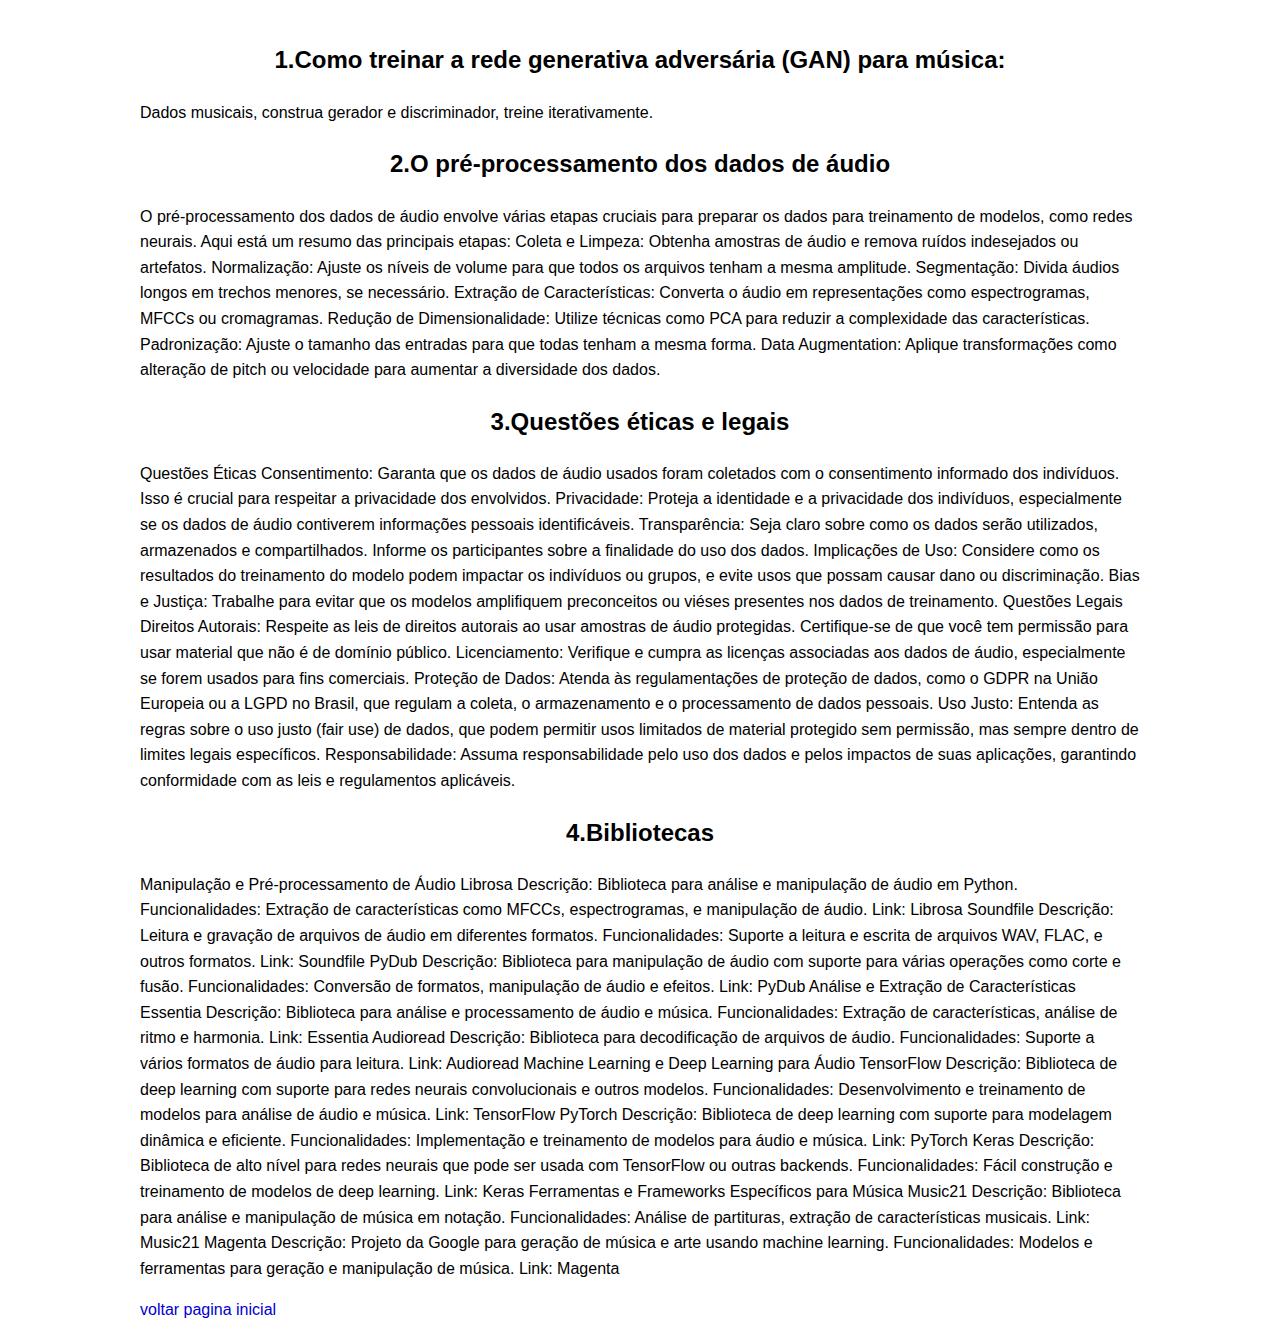
==== ia/s18.html @ 1be2ae22 "Add files via upload" ====
<!DOCTYPE html>
<html lang="pt-br">
<head>
    <meta charset="UTF-8">
    <meta name="viewport" content="width=device-width, initial-scale=1.0">
    <link rel="stylesheet" href="../style.css">
    <title>s17 - ia</title>
</head>
<body>
    <div class="conteúdo-artigo">
 <h1></h1>
 <p></p>

 <h2>1.Como treinar a rede generativa adversária (GAN) para música:</h2>
<p>Dados musicais, construa gerador e discriminador, treine iterativamente.</p>

<h2>2.O pré-processamento dos dados de áudio</h2>
<p>O pré-processamento dos dados de áudio envolve várias etapas cruciais para preparar os dados para treinamento de modelos, como redes neurais. Aqui está um resumo das principais etapas:

    Coleta e Limpeza: Obtenha amostras de áudio e remova ruídos indesejados ou artefatos.
    Normalização: Ajuste os níveis de volume para que todos os arquivos tenham a mesma amplitude.
    Segmentação: Divida áudios longos em trechos menores, se necessário.
    Extração de Características: Converta o áudio em representações como espectrogramas, MFCCs ou cromagramas.
    Redução de Dimensionalidade: Utilize técnicas como PCA para reduzir a complexidade das características.
    Padronização: Ajuste o tamanho das entradas para que todas tenham a mesma forma.
    Data Augmentation: Aplique transformações como alteração de pitch ou velocidade para aumentar a diversidade dos dados.</p>

<h2>3.Questões éticas e legais</h2>
<p>Questões Éticas
    Consentimento: Garanta que os dados de áudio usados foram coletados com o consentimento informado dos indivíduos. Isso é crucial para respeitar a privacidade dos envolvidos.
    
    Privacidade: Proteja a identidade e a privacidade dos indivíduos, especialmente se os dados de áudio contiverem informações pessoais identificáveis.
    
    Transparência: Seja claro sobre como os dados serão utilizados, armazenados e compartilhados. Informe os participantes sobre a finalidade do uso dos dados.
    
    Implicações de Uso: Considere como os resultados do treinamento do modelo podem impactar os indivíduos ou grupos, e evite usos que possam causar dano ou discriminação.
    
    Bias e Justiça: Trabalhe para evitar que os modelos amplifiquem preconceitos ou viéses presentes nos dados de treinamento.
    
    Questões Legais
    Direitos Autorais: Respeite as leis de direitos autorais ao usar amostras de áudio protegidas. Certifique-se de que você tem permissão para usar material que não é de domínio público.
    
    Licenciamento: Verifique e cumpra as licenças associadas aos dados de áudio, especialmente se forem usados para fins comerciais.
    
    Proteção de Dados: Atenda às regulamentações de proteção de dados, como o GDPR na União Europeia ou a LGPD no Brasil, que regulam a coleta, o armazenamento e o processamento de dados pessoais.
    
    Uso Justo: Entenda as regras sobre o uso justo (fair use) de dados, que podem permitir usos limitados de material protegido sem permissão, mas sempre dentro de limites legais específicos.
    
    Responsabilidade: Assuma responsabilidade pelo uso dos dados e pelos impactos de suas aplicações, garantindo conformidade com as leis e regulamentos aplicáveis.</p>

<h2>4.Bibliotecas</h2>
<p>Manipulação e Pré-processamento de Áudio
    Librosa
    
    Descrição: Biblioteca para análise e manipulação de áudio em Python.
    Funcionalidades: Extração de características como MFCCs, espectrogramas, e manipulação de áudio.
    Link: Librosa
    Soundfile
    
    Descrição: Leitura e gravação de arquivos de áudio em diferentes formatos.
    Funcionalidades: Suporte a leitura e escrita de arquivos WAV, FLAC, e outros formatos.
    Link: Soundfile
    PyDub
    
    Descrição: Biblioteca para manipulação de áudio com suporte para várias operações como corte e fusão.
    Funcionalidades: Conversão de formatos, manipulação de áudio e efeitos.
    Link: PyDub
    Análise e Extração de Características
    Essentia
    
    Descrição: Biblioteca para análise e processamento de áudio e música.
    Funcionalidades: Extração de características, análise de ritmo e harmonia.
    Link: Essentia
    Audioread
    
    Descrição: Biblioteca para decodificação de arquivos de áudio.
    Funcionalidades: Suporte a vários formatos de áudio para leitura.
    Link: Audioread
    Machine Learning e Deep Learning para Áudio
    TensorFlow
    
    Descrição: Biblioteca de deep learning com suporte para redes neurais convolucionais e outros modelos.
    Funcionalidades: Desenvolvimento e treinamento de modelos para análise de áudio e música.
    Link: TensorFlow
    PyTorch
    
    Descrição: Biblioteca de deep learning com suporte para modelagem dinâmica e eficiente.
    Funcionalidades: Implementação e treinamento de modelos para áudio e música.
    Link: PyTorch
    Keras
    
    Descrição: Biblioteca de alto nível para redes neurais que pode ser usada com TensorFlow ou outras backends.
    Funcionalidades: Fácil construção e treinamento de modelos de deep learning.
    Link: Keras
    Ferramentas e Frameworks Específicos para Música
    Music21
    
    Descrição: Biblioteca para análise e manipulação de música em notação.
    Funcionalidades: Análise de partituras, extração de características musicais.
    Link: Music21
    Magenta
    
    Descrição: Projeto da Google para geração de música e arte usando machine learning.
    Funcionalidades: Modelos e ferramentas para geração e manipulação de música.
    Link: Magenta</p>

<p></p>
</div>
<a href="../index.html">voltar pagina inicial</a>
</body>
</html>
---- style.css ----
body {
    font-family: 'Segoe UI', Tahoma, Geneva, Verdana, sans-serif;
    line-height: 1.6;
    color: #000000;
    max-width: 1000px;
    margin: 0 auto;
    padding: 20px;
    background-color: #ffffff

 }
h1, h2 {
 color: #000000;
 text-align: center;
}
.lista-topico{
    background-color: #fff;
    border-radius: 15px;
    padding: 20px;
    margin-bottom: 30px;
}
.lista-topico:houver {
 transform: translateY(-5px);
}
ul {
    list-style-type: none;
    
}
li {
    margin-bottom: 15px;
    padding-left: 30px;
}
a {
    color: #0000d2;
    text-decoration: none;
}
.imagem-topico{
    width: 100%;
    height: 200px;
    object-fit: cover;
    border-bottom: 10px;
    margin-bottom: 15px;
}
/*estilo das paginas */

.conteudo-artigo {
    background-color: #fff;
    border-radius: 10px;
    padding: 30px;
}
.destaque{
    background-color: #ffffff7f;
    border-left: 8px solid #ffffff;
    border-radius: 10px;
    padding: 15px;
}
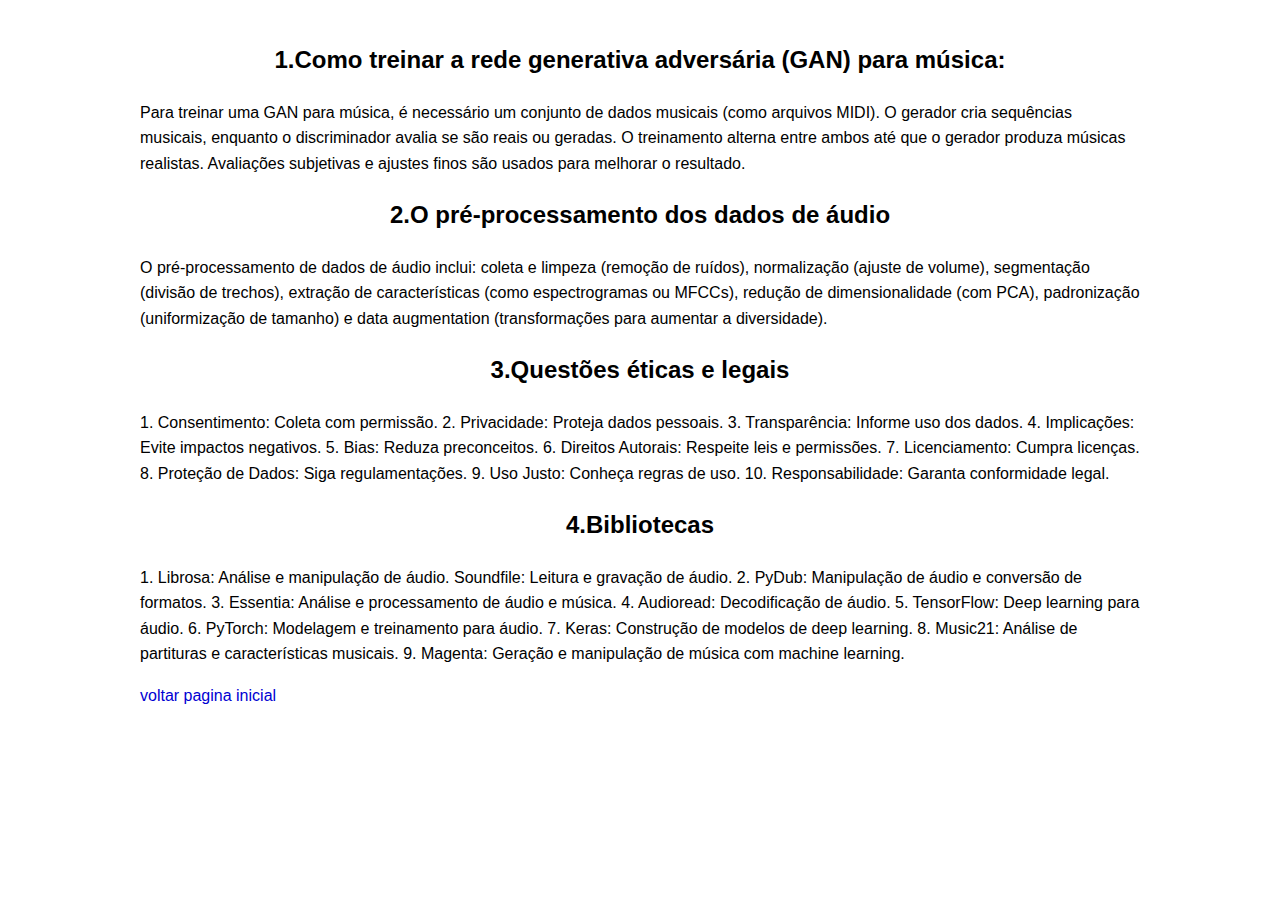
==== commit 57613adc: "Add files via upload" ====
--- a/ia/s18.html
+++ b/ia/s18.html
@@ -12,97 +12,16 @@
  <p></p>
 
  <h2>1.Como treinar a rede generativa adversária (GAN) para música:</h2>
-<p>Dados musicais, construa gerador e discriminador, treine iterativamente.</p>
+<p>Para treinar uma GAN para música, é necessário um conjunto de dados musicais (como arquivos MIDI). O gerador cria sequências musicais, enquanto o discriminador avalia se são reais ou geradas. O treinamento alterna entre ambos até que o gerador produza músicas realistas. Avaliações subjetivas e ajustes finos são usados para melhorar o resultado.</p>
 
 <h2>2.O pré-processamento dos dados de áudio</h2>
-<p>O pré-processamento dos dados de áudio envolve várias etapas cruciais para preparar os dados para treinamento de modelos, como redes neurais. Aqui está um resumo das principais etapas:
-
-    Coleta e Limpeza: Obtenha amostras de áudio e remova ruídos indesejados ou artefatos.
-    Normalização: Ajuste os níveis de volume para que todos os arquivos tenham a mesma amplitude.
-    Segmentação: Divida áudios longos em trechos menores, se necessário.
-    Extração de Características: Converta o áudio em representações como espectrogramas, MFCCs ou cromagramas.
-    Redução de Dimensionalidade: Utilize técnicas como PCA para reduzir a complexidade das características.
-    Padronização: Ajuste o tamanho das entradas para que todas tenham a mesma forma.
-    Data Augmentation: Aplique transformações como alteração de pitch ou velocidade para aumentar a diversidade dos dados.</p>
+<p>O pré-processamento de dados de áudio inclui: coleta e limpeza (remoção de ruídos), normalização (ajuste de volume), segmentação (divisão de trechos), extração de características (como espectrogramas ou MFCCs), redução de dimensionalidade (com PCA), padronização (uniformização de tamanho) e data augmentation (transformações para aumentar a diversidade).</p>
 
 <h2>3.Questões éticas e legais</h2>
-<p>Questões Éticas
-    Consentimento: Garanta que os dados de áudio usados foram coletados com o consentimento informado dos indivíduos. Isso é crucial para respeitar a privacidade dos envolvidos.
-    
-    Privacidade: Proteja a identidade e a privacidade dos indivíduos, especialmente se os dados de áudio contiverem informações pessoais identificáveis.
-    
-    Transparência: Seja claro sobre como os dados serão utilizados, armazenados e compartilhados. Informe os participantes sobre a finalidade do uso dos dados.
-    
-    Implicações de Uso: Considere como os resultados do treinamento do modelo podem impactar os indivíduos ou grupos, e evite usos que possam causar dano ou discriminação.
-    
-    Bias e Justiça: Trabalhe para evitar que os modelos amplifiquem preconceitos ou viéses presentes nos dados de treinamento.
-    
-    Questões Legais
-    Direitos Autorais: Respeite as leis de direitos autorais ao usar amostras de áudio protegidas. Certifique-se de que você tem permissão para usar material que não é de domínio público.
-    
-    Licenciamento: Verifique e cumpra as licenças associadas aos dados de áudio, especialmente se forem usados para fins comerciais.
-    
-    Proteção de Dados: Atenda às regulamentações de proteção de dados, como o GDPR na União Europeia ou a LGPD no Brasil, que regulam a coleta, o armazenamento e o processamento de dados pessoais.
-    
-    Uso Justo: Entenda as regras sobre o uso justo (fair use) de dados, que podem permitir usos limitados de material protegido sem permissão, mas sempre dentro de limites legais específicos.
-    
-    Responsabilidade: Assuma responsabilidade pelo uso dos dados e pelos impactos de suas aplicações, garantindo conformidade com as leis e regulamentos aplicáveis.</p>
+<p>1. Consentimento: Coleta com permissão. 2. Privacidade: Proteja dados pessoais. 3. Transparência: Informe uso dos dados. 4. Implicações: Evite impactos negativos. 5. Bias: Reduza preconceitos. 6. Direitos Autorais: Respeite leis e permissões. 7. Licenciamento: Cumpra licenças. 8. Proteção de Dados: Siga regulamentações. 9. Uso Justo: Conheça regras de uso. 10. Responsabilidade: Garanta conformidade legal.</p>
 
 <h2>4.Bibliotecas</h2>
-<p>Manipulação e Pré-processamento de Áudio
-    Librosa
-    
-    Descrição: Biblioteca para análise e manipulação de áudio em Python.
-    Funcionalidades: Extração de características como MFCCs, espectrogramas, e manipulação de áudio.
-    Link: Librosa
-    Soundfile
-    
-    Descrição: Leitura e gravação de arquivos de áudio em diferentes formatos.
-    Funcionalidades: Suporte a leitura e escrita de arquivos WAV, FLAC, e outros formatos.
-    Link: Soundfile
-    PyDub
-    
-    Descrição: Biblioteca para manipulação de áudio com suporte para várias operações como corte e fusão.
-    Funcionalidades: Conversão de formatos, manipulação de áudio e efeitos.
-    Link: PyDub
-    Análise e Extração de Características
-    Essentia
-    
-    Descrição: Biblioteca para análise e processamento de áudio e música.
-    Funcionalidades: Extração de características, análise de ritmo e harmonia.
-    Link: Essentia
-    Audioread
-    
-    Descrição: Biblioteca para decodificação de arquivos de áudio.
-    Funcionalidades: Suporte a vários formatos de áudio para leitura.
-    Link: Audioread
-    Machine Learning e Deep Learning para Áudio
-    TensorFlow
-    
-    Descrição: Biblioteca de deep learning com suporte para redes neurais convolucionais e outros modelos.
-    Funcionalidades: Desenvolvimento e treinamento de modelos para análise de áudio e música.
-    Link: TensorFlow
-    PyTorch
-    
-    Descrição: Biblioteca de deep learning com suporte para modelagem dinâmica e eficiente.
-    Funcionalidades: Implementação e treinamento de modelos para áudio e música.
-    Link: PyTorch
-    Keras
-    
-    Descrição: Biblioteca de alto nível para redes neurais que pode ser usada com TensorFlow ou outras backends.
-    Funcionalidades: Fácil construção e treinamento de modelos de deep learning.
-    Link: Keras
-    Ferramentas e Frameworks Específicos para Música
-    Music21
-    
-    Descrição: Biblioteca para análise e manipulação de música em notação.
-    Funcionalidades: Análise de partituras, extração de características musicais.
-    Link: Music21
-    Magenta
-    
-    Descrição: Projeto da Google para geração de música e arte usando machine learning.
-    Funcionalidades: Modelos e ferramentas para geração e manipulação de música.
-    Link: Magenta</p>
+<p>1. Librosa: Análise e manipulação de áudio. Soundfile: Leitura e gravação de áudio. 2. PyDub: Manipulação de áudio e conversão de formatos. 3. Essentia: Análise e processamento de áudio e música. 4. Audioread: Decodificação de áudio. 5. TensorFlow: Deep learning para áudio. 6. PyTorch: Modelagem e treinamento para áudio. 7. Keras: Construção de modelos de deep learning. 8. Music21: Análise de partituras e características musicais. 9. Magenta: Geração e manipulação de música com machine learning.</p>
 
 <p></p>
 </div>
